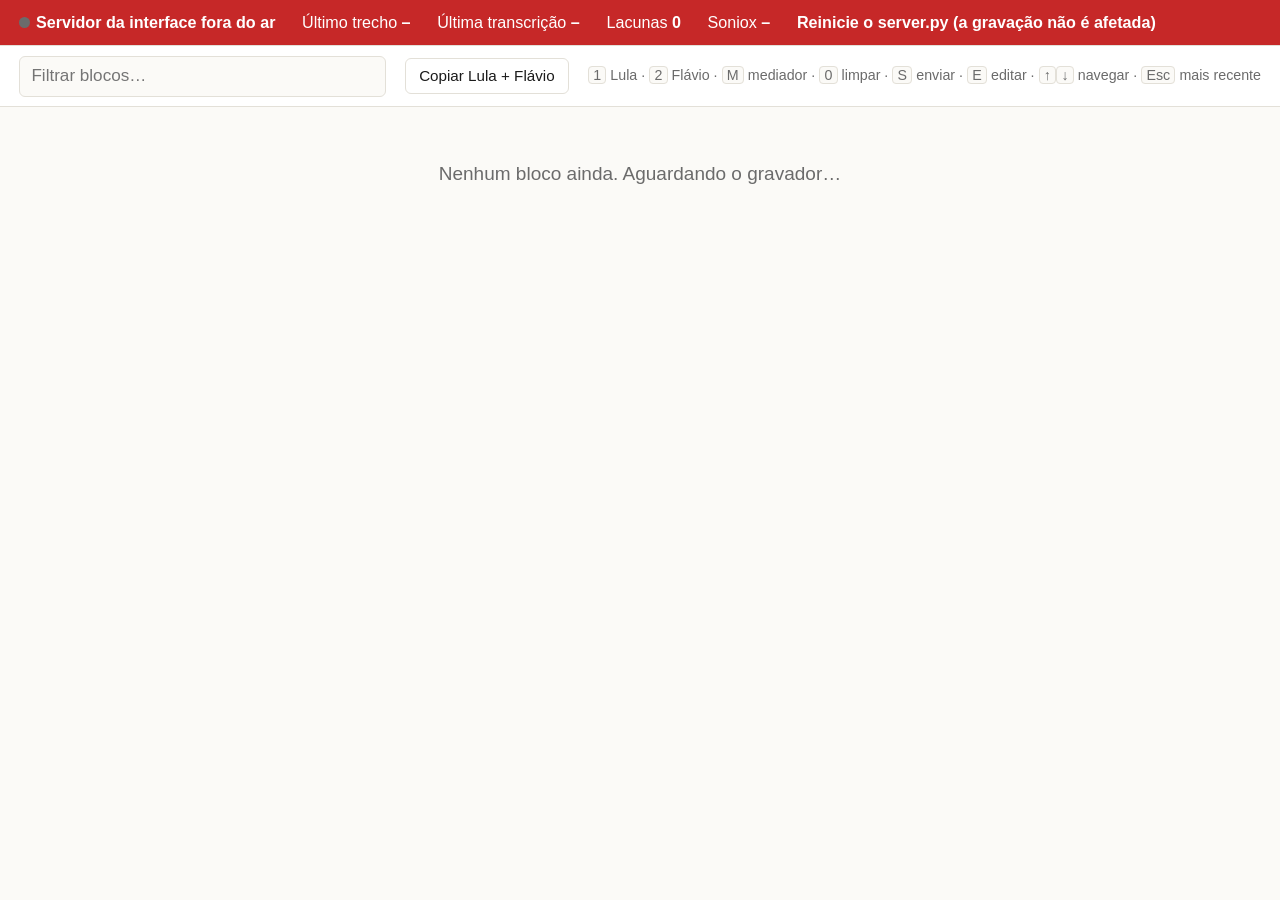
==== static/index.html @ ccc49f47 "feat: live debate transcriber with Soniox and Aletheia integration Transcribes a live debate in Braz" ====
<!doctype html>
<html lang="pt-BR">
<head>
<meta charset="utf-8">
<meta name="viewport" content="width=device-width, initial-scale=1">
<title>Transcrição do Debate</title>
<style>
  :root {
    --bg: #fbfaf7;
    --panel: #ffffff;
    --ink: #1b1b1b;
    --muted: #6b6b6b;
    --line: #e3e0d8;
    --hl: #fff1b8;
    --lula: #b3261e;
    --flavio: #1f4fa8;
    --ok: #1d7a3a;
    --alarm: #c62828;
    --target: #8a6d00;
  }
  * { box-sizing: border-box; }
  html { font-size: 19px; }
  body { margin: 0; background: var(--bg); color: var(--ink);
         font-family: -apple-system, BlinkMacSystemFont, "Segoe UI", Helvetica, Arial, sans-serif; line-height: 1.5; }
  header { position: sticky; top: 0; z-index: 2; background: var(--panel); border-bottom: 1px solid var(--line); }
  #status { display: flex; flex-wrap: wrap; gap: .4rem 1.4rem; align-items: center; padding: .55rem 1rem; font-size: .85rem; }
  #status .item b { font-variant-numeric: tabular-nums; }
  #status .dot { display: inline-block; width: .7em; height: .7em; border-radius: 50%; background: var(--muted); margin-right: .35em; }
  #status.rec .dot { background: var(--ok); }
  #status .bad { color: var(--alarm); font-weight: 600; }
  #status.alarm { background: var(--alarm); color: #fff; }
  #status.alarm .bad { color: #fff; }
  #alarmMsg { font-weight: 700; display: none; }
  #status.alarm #alarmMsg { display: inline; }
  #toolbar { display: flex; flex-wrap: wrap; gap: .5rem 1rem; align-items: center; padding: .5rem 1rem; border-top: 1px solid var(--line); }
  #search { flex: 1 1 14rem; font: inherit; font-size: .9rem; padding: .35rem .6rem; border: 1px solid var(--line); border-radius: 6px; background: var(--bg); color: var(--ink); }
  button { font: inherit; font-size: .8rem; padding: .3rem .7rem; border: 1px solid var(--line); border-radius: 6px; background: var(--panel); color: var(--ink); cursor: pointer; }
  button:hover { border-color: var(--muted); }
  .keys { font-size: .75rem; color: var(--muted); }
  kbd { font: inherit; border: 1px solid var(--line); border-radius: 4px; padding: 0 .3em; background: var(--bg); }
  main { max-width: 60rem; margin: 0 auto; padding: .8rem 1rem 6rem; }
  .empty { color: var(--muted); padding: 2rem 0; text-align: center; }
  .block { background: var(--panel); border: 1px solid var(--line); border-left: 4px solid var(--line);
           border-radius: 6px; padding: .5rem .8rem .6rem; margin-bottom: .5rem; cursor: pointer; }
  .block.l1 { border-left-color: var(--lula); }
  .block.l2 { border-left-color: var(--flavio); }
  .block.lM { opacity: .45; }
  .block.target { outline: 2px solid var(--target); outline-offset: 1px; }
  .meta { display: flex; align-items: center; gap: .7rem; font-size: .78rem; color: var(--muted); }
  .time { font-variant-numeric: tabular-nums; font-weight: 600; color: var(--ink); }
  .spk { font-weight: 700; }
  .l1 .spk { color: var(--lula); }
  .l2 .spk { color: var(--flavio); }
  .meta button { padding: .1rem .55rem; font-size: .72rem; }
  .meta button:first-of-type { margin-left: auto; }
  .text { font-size: 1.05rem; margin-top: .15rem; overflow-wrap: anywhere; }
  .text mark { background: var(--hl); color: inherit; border-radius: 3px; padding: 0 .1em; }
  .silent .text { color: var(--muted); font-style: italic; }
  .failed { border-color: var(--alarm); background: #fff5f4; }
  .failed .text { color: var(--alarm); font-size: .9rem; }
  .hint { font-size: .7rem; font-weight: 600; border: 1px solid var(--line); border-radius: 4px; padding: 0 .35em; color: var(--muted); }
  .block.suggest-1 { border-left: 4px dashed var(--lula); }
  .block.suggest-2 { border-left: 4px dashed var(--flavio); }
  .block.suggest-M { border-left: 4px dashed var(--muted); }
  .sugg { font-size: .72rem; font-style: italic; }
  .live .text { color: #444; }
  .live .time::after { content: " ● ao vivo"; font-weight: 400; color: var(--ok); }
  .send { font-size: .7rem; font-weight: 600; border-radius: 4px; padding: 0 .4em; }
  .send-waiting, .send-queued, .send-error, .send-auth { background: #fff4d6; color: #7a5a00; }
  .send-sent, .send-skipped { background: #e3f4e8; color: var(--ok); }
  .send-failed { background: #fde2e0; color: var(--alarm); }
  .edited-tag { font-size: .7rem; font-style: italic; color: var(--muted); }
  .editor textarea { width: 100%; min-height: 4.5em; font: inherit; font-size: 1.05rem; line-height: 1.5;
                     padding: .35rem .5rem; border: 2px solid var(--target); border-radius: 6px; resize: vertical; }
  .editor .row { display: flex; flex-wrap: wrap; gap: .4rem; margin-top: .35rem; align-items: center; }
  .editor .row .tip { font-size: .72rem; color: var(--muted); margin-left: auto; }
  .editor .save { background: var(--ink); color: #fff; border-color: var(--ink); }
  .err { font-size: .75rem; color: var(--muted); margin-top: .2rem; overflow-wrap: anywhere; }
  #jump { position: fixed; bottom: 1.2rem; left: 50%; transform: translateX(-50%); display: none;
          font-size: .9rem; padding: .5rem 1.1rem; background: var(--ink); color: #fff; border: 0; border-radius: 999px;
          box-shadow: 0 2px 8px rgba(0,0,0,.25); }
  #toast { position: fixed; top: .6rem; right: .8rem; z-index: 3; background: var(--ink); color: #fff; padding: .35rem .8rem;
           border-radius: 6px; font-size: .8rem; opacity: 0; transition: opacity .2s; pointer-events: none; }
  #toast.show { opacity: 1; }
</style>
</head>
<body>
<header>
  <div id="status">
    <span class="item"><span class="dot"></span><b id="rec">conectando…</b></span>
    <span class="item">Último trecho <b id="lastChunk">–</b></span>
    <span class="item">Última transcrição <b id="lastOk">–</b></span>
    <span class="item">Lacunas <b id="failed">0</b></span>
    <span class="item">Soniox <b id="ws">–</b></span>
    <span class="item" id="platItem" hidden>Plataforma <b id="plat">–</b></span>
    <span id="alarmMsg"></span>
  </div>
  <div id="toolbar">
    <input id="search" type="search" placeholder="Filtrar blocos…" autocomplete="off">
    <button id="copyAll">Copiar Lula + Flávio</button>
    <span class="keys"><kbd>1</kbd> Lula · <kbd>2</kbd> Flávio · <kbd>M</kbd> mediador · <kbd>0</kbd> limpar · <kbd>S</kbd> enviar · <kbd>E</kbd> editar ·
      <kbd>↑</kbd><kbd>↓</kbd> navegar · <kbd>Esc</kbd> mais recente</span>
  </div>
</header>
<main id="blocks"><div class="empty" id="empty">Nenhum bloco ainda. Aguardando o gravador…</div></main>
<button id="jump">Ir para o mais recente ↓</button>

<div id="toast"></div>

<script>
"use strict";
const NAMES = { "1": "Lula", "2": "Flávio", "M": "Mediador" };
const POLL_MS = 2000;
const STALE_SECONDS = 60;

const $ = (sel) => document.querySelector(sel);
const container = $("#blocks");
const rendered = new Map();   // id -> { el, sig }
let blocks = [];
let labels = {};
let platform = null;
let sendByBlock = new Map();  // block id -> outbox item covering it
let editingId = null;         // block open in the text editor
const SEND_TEXT = { waiting: "envia quando finalizar", queued: "na fila", error: "tentando de novo", auth: "precisa de login", sent: "enviado", skipped: "já estava lá", failed: "falha no envio" };
const WS_TEXT = { starting: "iniciando", connecting: "conectando", connected: "conectado", reconnecting: "reconectando",
  rotating: "renovando sessão", finishing: "finalizando", closed: "encerrado" };
let selectedId = null;        // null = keyboard acts on the latest visible block
let follow = true;            // auto-scroll while the operator is at the bottom
let unseen = 0;

// --- highlighting -----------------------------------------------------------
const MONTHS = "janeiro|fevereiro|março|abril|maio|junho|julho|agosto|setembro|outubro|novembro|dezembro";
const SCALE = "(?:milhões|milhão|mil|bilhões|bilhão|trilhões|trilhão)(?!\\p{L})";
const NUM = "\\d+(?:[.,]\\d+)*";
const HL_RE = new RegExp([
  `\\d{1,2}º?\\s+de\\s+(?:${MONTHS})(?:\\s+de\\s+\\d{4})?`,   // 1º de janeiro de 2023
  `\\d{1,2}/\\d{1,2}(?:/\\d{2,4})?`,                           // 15/08/2026
  `R\\$\\s?${NUM}(?:\\s+(?:${SCALE}))?`,                       // R$ 50 bilhões
  `${NUM}\\s?(?:%|por\\s+cento)`,                              // 8,1%
  `\\p{L}+\\s+por\\s+cento`,                                   // quarenta por cento
  `${NUM}(?:\\s+(?:${SCALE}))?`,                               // 2022, 2 milhões
].join("|"), "giu");

function highlighted(text) {
  const frag = document.createDocumentFragment();
  let last = 0;
  for (const m of text.matchAll(HL_RE)) {
    if (m.index > last) frag.append(text.slice(last, m.index));
    const mark = document.createElement("mark");
    mark.textContent = m[0];
    frag.append(mark);
    last = m.index + m[0].length;
  }
  if (last < text.length) frag.append(text.slice(last));
  return frag;
}

// --- helpers ------------------------------------------------------------------
const hms = (iso) => (iso ? iso.slice(11, 19) : "–");
const fold = (s) => s.normalize("NFD").replace(/\p{M}/gu, "").toLowerCase();

function toast(msg) {
  const t = $("#toast");
  t.textContent = msg;
  t.classList.add("show");
  clearTimeout(toast.timer);
  toast.timer = setTimeout(() => t.classList.remove("show"), 1500);
}

async function copyText(text) {
  try {
    await navigator.clipboard.writeText(text);
  } catch {
    const ta = document.createElement("textarea");
    ta.value = text;
    document.body.append(ta);
    ta.select();
    document.execCommand("copy");
    ta.remove();
  }
}

function lineFor(b) {
  const name = NAMES[labels[b.id]];
  return `[${hms(b.start)}] ${name ? name + ": " : ""}${b.text}`;
}

function atBottom() {
  return window.innerHeight + window.scrollY >= document.documentElement.scrollHeight - 60;
}

function scrollToLatest() {
  window.scrollTo(0, document.documentElement.scrollHeight);
  follow = true;
  unseen = 0;
  updateJump();
}

function updateJump() {
  const btn = $("#jump");
  btn.style.display = follow ? "none" : "block";
  btn.textContent = unseen ? `Ir para o mais recente (${unseen} novos) ↓` : "Ir para o mais recente ↓";
}

// --- rendering ----------------------------------------------------------------
function buildBlock(b, label, suggestion) {
  const el = document.createElement("div");
  el.className = `block ${b.status}` + (label ? ` l${label}` : "") + (b.final === false ? " live" : "");
  if (suggestion) el.classList.add(`suggest-${suggestion}`);
  el.dataset.id = b.id;

  const meta = document.createElement("div");
  meta.className = "meta";
  const time = document.createElement("span");
  time.className = "time";
  time.textContent = hms(b.start);
  const spk = document.createElement("span");
  spk.className = "spk";
  spk.textContent = NAMES[label] || "";
  meta.append(time, spk);
  if (b.speaker_hint) {
    // Soniox diarization: a hint only, never written to labels.json.
    const hint = document.createElement("span");
    hint.className = "hint";
    hint.textContent = `S${b.speaker_hint}`;
    meta.append(hint);
    if (suggestion) {
      const sugg = document.createElement("span");
      sugg.className = "sugg";
      sugg.textContent = `→ ${NAMES[suggestion]}?`;
      meta.append(sugg);
    }
  }

  const text = document.createElement("div");
  text.className = "text";
  if (b.status === "failed" && b.id.startsWith("gap-")) {
    text.textContent = b.error;
    el.append(meta, text);
    return el;
  }
  if (!b.text) {
    el.classList.add("silent");
    text.textContent = "(sem fala)";
  } else if (b.id === editingId) {
    el.append(meta, buildEditor(b));
    return el;
  } else {
    text.append(highlighted(b.text));
    if (b.edited) {
      const tag = document.createElement("span");
      tag.className = "edited-tag";
      tag.textContent = "editado";
      tag.title = `Transcrito: ${b.original_text}`;
      meta.append(tag);
    }
    const sent = sendByBlock.get(b.id);
    if (sent) {
      const badge = document.createElement("span");
      badge.className = `send send-${sent.status}`;
      badge.textContent = SEND_TEXT[sent.status] || sent.status;
      if (sent.error) badge.title = sent.error;
      meta.append(badge);
    }
    if (b.final !== false) {
      const edit = document.createElement("button");
      edit.textContent = "Editar";
      edit.title = "Editar o texto ou mover parte dele para o bloco seguinte/anterior (tecla E)";
      edit.addEventListener("click", (ev) => { ev.stopPropagation(); openEditor(b.id); });
      meta.append(edit);
    }
    if (platform?.configured && (label === "1" || label === "2") && !alreadySent(b, label)) {
      const send = document.createElement("button");
      send.textContent = sent ? "Reenviar" : "Enviar";
      send.title = "Enviar este bloco para a plataforma (tecla S)";
      send.addEventListener("click", (ev) => { ev.stopPropagation(); sendBlock(b.id); });
      meta.append(send);
    }
    const copy = document.createElement("button");
    copy.className = "copy";
    copy.textContent = "Copiar";
    copy.addEventListener("click", (ev) => {
      ev.stopPropagation();
      copyText(lineFor(b)).then(() => toast("Bloco copiado"));
    });
    meta.append(copy);
  }
  el.append(meta, text);
  return el;
}

function matches(b, q) {
  if (!q) return true;
  return fold(`${b.text || ""} ${NAMES[labels[b.id]] || ""} ${hms(b.start)}`).includes(q);
}

function render() {
  const wasAtBottom = follow;
  const q = fold($("#search").value.trim());
  let added = 0;
  const lastLabelByHint = new Map();  // "session:speaker" -> label of the latest labelled block
  for (const b of blocks) {
    const label = labels[b.id] || "";
    const hintKey = b.speaker_hint ? `${b.id.split("-")[1]}:${b.speaker_hint}` : null;
    let suggestion = "";
    if (hintKey) {
      if (label) lastLabelByHint.set(hintKey, label);
      else suggestion = lastLabelByHint.get(hintKey) || "";
    }
    const sent = sendByBlock.get(b.id);
    const sig = JSON.stringify([b.status, b.text, b.error, label, b.final, b.speaker_hint, suggestion, b.edited, b.id === editingId,
      sent?.status, sent?.error, !!platform?.configured]);
    const cur = rendered.get(b.id);
    if (!cur) {
      const el = buildBlock(b, label, suggestion);
      container.append(el);
      rendered.set(b.id, { el, sig });
      added++;
    } else if (cur.sig !== sig && !(b.id === editingId && cur.el.querySelector(".editor"))) {
      // (a block whose editor is open is left alone, so polling never wipes what is being typed)
      const el = buildBlock(b, label, suggestion);
      cur.el.replaceWith(el);
      rendered.set(b.id, { el, sig });
    }
    // A Soniox block whose only (non-final) text was dropped on a reconnect; its audio was re-sent.
    const superseded = b.final === true && b.status === "ok" && !b.text;
    const el = rendered.get(b.id).el;
    el.hidden = superseded || !matches(b, q);
  }
  $("#empty").style.display = blocks.length ? "none" : "block";
  markTarget();
  if (wasAtBottom) {
    scrollToLatest();
  } else {
    unseen += added;
    updateJump();
  }
}

function visibleIds() {
  return blocks.map((b) => b.id).filter((id) => !rendered.get(id)?.el.hidden);
}

function targetId() {
  if (selectedId && rendered.has(selectedId) && !rendered.get(selectedId).el.hidden) return selectedId;
  const ids = visibleIds();
  return ids[ids.length - 1] || null;
}

function markTarget() {
  const id = targetId();
  for (const [bid, { el }] of rendered) el.classList.toggle("target", bid === id);
}

// --- status bar ---------------------------------------------------------------
function renderStatus(s) {
  const bar = $("#status");
  $("#rec").textContent = s.recording ? "Gravando" : "Sem gravação";
  bar.classList.toggle("rec", s.recording);
  const ago = s.seconds_since_chunk;
  $("#lastChunk").textContent = s.last_chunk_at ? `${hms(s.last_chunk_at)} (há ${ago}s)` : "–";
  $("#lastOk").textContent = hms(s.last_ok_at);
  $("#failed").textContent = s.failed;
  $("#failed").classList.toggle("bad", s.failed > 0);
  $("#ws").textContent = (WS_TEXT[s.ws_state] || s.ws_state || "–") + (s.backlog_s > 1 ? ` (buffer ${s.backlog_s}s)` : "") +
    (s.reconnects ? ` · ${s.reconnects} reconexões` : "");
  const wsOk = ["connected", "rotating", "finishing"].includes(s.ws_state);

  let alarm = "";
  if (!s.recorder_alive) alarm = "GRAVADOR PARADO";
  else if (!s.recording) alarm = "FFMPEG NÃO ESTÁ CAPTURANDO" + (s.last_error ? ` (${s.last_error})` : "");
  else if (!wsOk) alarm = `SONIOX ${String(WS_TEXT[s.ws_state] || s.ws_state).toUpperCase()}` +
    (s.ws_error ? ` (${s.ws_error})` : "") + " — o áudio está guardado e arquivado";
  else if (ago != null && ago > STALE_SECONDS) alarm = `SEM TEXTO NOVO HÁ ${ago}s`;
  $("#alarmMsg").textContent = alarm;
  bar.classList.toggle("alarm", !!alarm);
}

function renderUnreachable() {
  $("#rec").textContent = "Servidor da interface fora do ar";
  $("#alarmMsg").textContent = "Reinicie o server.py (a gravação não é afetada)";
  $("#status").classList.add("alarm");
  $("#status").classList.remove("rec");
}

async function poll() {
  try {
    const res = await fetch("/api/state", { cache: "no-store" });
    if (!res.ok) throw new Error(res.status);
    const data = await res.json();
    blocks = data.blocks;
    labels = data.labels;
    platform = data.platform;
    sendByBlock = new Map();
    for (const item of platform?.items || []) for (const id of item.blockIds) sendByBlock.set(id, item);
    renderPlatform();
    renderStatus(data.status);
    render();
  } catch {
    renderUnreachable();
  } finally {
    setTimeout(poll, POLL_MS);
  }
}

// --- sending to the platform ------------------------------------------------------
function renderPlatform() {
  const show = !!platform && (platform.configured || platform.missing.length < 5);
  $("#platItem").hidden = !show;
  if (!show) return;
  const c = platform.counts || {};
  const waiting = (c.queued || 0) + (c.error || 0) + (c.auth || 0);
  let txt = !platform.configured ? `não configurada (${platform.missing.join(", ")})`
    : !platform.logged_in_as ? "sem login"
    : `${platform.logged_in_as} · enviados ${(c.sent || 0) + (c.skipped || 0)}` + (waiting ? ` · aguardando ${waiting}` : "") +
      (c.failed ? ` · falhas ${c.failed}` : "");
  $("#plat").textContent = txt;
  $("#plat").classList.toggle("bad", !!(c.failed || c.auth || (platform.configured && !platform.logged_in_as)));
  $("#plat").title = platform.last_error || "";
}

// Sends the block as it is (one block = one draft). The platform organises
// drafts into speeches; here the operator only chooses who is speaking.
async function sendBlock(id) {
  const b = blocks.find((x) => x.id === id);
  const label = labels[id];
  if (!b || !(label === "1" || label === "2")) return toast("Rotule o bloco com 1 (Lula) ou 2 (Flávio) antes");
  const prev = sendByBlock.get(id);
  if (alreadySent(b, label)) return toast(`Bloco ${SEND_TEXT[prev.status] || prev.status}`);
  try {
    const res = await fetch("/api/send", {
      method: "POST",
      headers: { "Content-Type": "application/json" },
      body: JSON.stringify({ blockIds: [id] }),
    });
    const data = await res.json();
    if (!res.ok) throw new Error(data.error || res.status);
    sendByBlock.set(id, { status: data.status, label, blockIds: [id], text: data.status === "waiting" ? null : b.text });
    render();
    toast(data.status === "waiting" ? `${NAMES[label]}: envia quando finalizar` :
      prev ? `Reenviado como ${NAMES[label]}` : `Na fila: ${NAMES[label]}`);
    if (selectedId === id) moveSelection(1);
  } catch (e) {
    toast(`Não foi possível enviar: ${e.message}`);
  }
}

// Same speaker and same text already queued or sent (an edit or relabel allows a resend).
function alreadySent(b, label) {
  const prev = sendByBlock.get(b.id);
  return !!prev && prev.label === label && prev.status !== "failed" && (prev.text == null || prev.text === b.text);
}

// --- editing text ---------------------------------------------------------------------
function neighbour(id, delta) {
  const list = blocks.filter((b) => b.status === "ok" && !(b.final === true && !b.text && !b.edited));
  const i = list.findIndex((b) => b.id === id);
  return i < 0 ? null : list[i + delta] || null;
}

function openEditor(id) {
  const b = blocks.find((x) => x.id === id);
  if (!b || b.status !== "ok" || b.final === false) return toast("Espere o bloco finalizar para editar");
  editingId = id;
  selectedId = id;
  render();
  const ta = rendered.get(id)?.el.querySelector("textarea");
  if (ta) { ta.focus(); ta.setSelectionRange(ta.value.length, ta.value.length); }
}

function closeEditor() {
  editingId = null;
  render();
}

async function saveEdits(edits, message) {
  try {
    const res = await fetch("/api/edit", {
      method: "POST",
      headers: { "Content-Type": "application/json" },
      body: JSON.stringify({ edits }),
    });
    const data = await res.json();
    if (!res.ok) throw new Error(data.error || res.status);
    for (const [bid, t] of Object.entries(edits)) {
      const b = blocks.find((x) => x.id === bid);
      if (b) Object.assign(b, t === null ? { text: b.original_text ?? b.text, edited: false } : { text: t, edited: true });
    }
    editingId = null;
    render();
    toast(message);
    return true;
  } catch (e) {
    toast(`Não foi possível salvar: ${e.message}`);
    return false;
  }
}

function buildEditor(b) {
  const box = document.createElement("div");
  box.className = "editor";
  box.addEventListener("click", (ev) => ev.stopPropagation());
  const ta = document.createElement("textarea");
  ta.value = b.text;
  const row = document.createElement("div");
  row.className = "row";
  const btn = (label, fn, cls) => {
    const x = document.createElement("button");
    x.textContent = label;
    if (cls) x.className = cls;
    x.addEventListener("click", (ev) => { ev.stopPropagation(); fn(); });
    row.append(x);
  };
  const join = (a, c) => [a.trim(), c.trim()].filter(Boolean).join(" ");
  btn("Salvar", () => saveEdits({ [b.id]: ta.value }, "Texto salvo"), "save");
  btn("Cancelar", closeEditor);
  btn("Mover do cursor em diante → próximo bloco", () => {
    const next = neighbour(b.id, 1);
    if (!next) return toast("Ainda não há próximo bloco");
    if (next.final === false) return toast("O próximo bloco ainda está ao vivo; espere finalizar");
    const pos = ta.selectionStart;
    saveEdits({ [b.id]: ta.value.slice(0, pos).trim(), [next.id]: join(ta.value.slice(pos), next.text) },
      "Movido para o próximo bloco");
  });
  btn("← Mover até o cursor → bloco anterior", () => {
    const prev = neighbour(b.id, -1);
    if (!prev) return toast("Não há bloco anterior");
    const pos = ta.selectionStart;
    saveEdits({ [b.id]: ta.value.slice(pos).trim(), [prev.id]: join(prev.text, ta.value.slice(0, pos)) },
      "Movido para o bloco anterior");
  });
  if (b.edited) btn("Restaurar original", () => saveEdits({ [b.id]: null }, "Texto original restaurado"));
  const tip = document.createElement("span");
  tip.className = "tip";
  tip.textContent = "Enter salva · Esc cancela · ponha o cursor onde começa a fala do outro";
  row.append(tip);
  ta.addEventListener("keydown", (ev) => {
    if (ev.key === "Enter" && !ev.shiftKey) { ev.preventDefault(); saveEdits({ [b.id]: ta.value }, "Texto salvo"); }
    else if (ev.key === "Escape") { ev.preventDefault(); closeEditor(); }
    ev.stopPropagation();  // typing must not trigger the 1/2/M/S shortcuts
  });
  box.append(ta, row);
  return box;
}

// --- labelling ----------------------------------------------------------------
async function setLabel(id, label) {
  const previous = labels[id];
  if (label) labels[id] = label; else delete labels[id];
  render();
  try {
    const res = await fetch("/api/label", {
      method: "POST",
      headers: { "Content-Type": "application/json" },
      body: JSON.stringify({ id, label }),
    });
    if (!res.ok) throw new Error(res.status);
  } catch {
    if (previous) labels[id] = previous; else delete labels[id];
    render();
    toast("Não foi possível salvar o rótulo");
  }
}

function moveSelection(delta) {
  const ids = visibleIds();
  if (!ids.length) return;
  const cur = ids.indexOf(targetId());
  const next = Math.max(0, Math.min(ids.length - 1, cur + delta));
  // Moving past the newest block goes back to "follow latest" mode.
  selectedId = delta > 0 && cur === ids.length - 1 ? null : ids[next];
  markTarget();
  const id = targetId();
  if (id) rendered.get(id).el.scrollIntoView({ block: "nearest" });
}

document.addEventListener("keydown", (ev) => {
  if (ev.target === $("#search")) {
    if (ev.key === "Escape") { ev.target.value = ""; ev.target.blur(); render(); }
    return;
  }
  if (ev.metaKey || ev.ctrlKey || ev.altKey) return;
  const key = ev.key.toUpperCase();
  const id = targetId();
  if (key === "1" || key === "2" || key === "M") {
    if (id) setLabel(id, key);
  } else if (key === "0" || key === "BACKSPACE" || key === "DELETE") {
    if (id) setLabel(id, "");
  } else if (key === "E") {
    if (id) openEditor(id);
  } else if (key === "S") {
    if (!platform?.configured) toast("Plataforma não configurada");
    else if (id) sendBlock(id);
  } else if (key === "ARROWUP" || key === "K") {
    moveSelection(-1);
  } else if (key === "ARROWDOWN" || key === "J") {
    moveSelection(1);
  } else if (key === "ESCAPE") {
    selectedId = null;
    markTarget();
    scrollToLatest();
  } else if (key === "/") {
    $("#search").focus();
  } else {
    return;
  }
  ev.preventDefault();
});

container.addEventListener("dblclick", (ev) => {
  const el = ev.target.closest(".block");
  if (el && !ev.target.closest(".editor")) { window.getSelection()?.removeAllRanges(); openEditor(el.dataset.id); }
});

container.addEventListener("click", (ev) => {
  const el = ev.target.closest(".block");
  if (!el || window.getSelection().toString()) return;
  selectedId = selectedId === el.dataset.id ? null : el.dataset.id;
  markTarget();
});

$("#copyAll").addEventListener("click", () => {
  const lines = blocks
    .filter((b) => b.status === "ok" && b.text && (labels[b.id] === "1" || labels[b.id] === "2"))
    .map(lineFor);
  if (!lines.length) return toast("Nenhum bloco rotulado com 1 ou 2 ainda");
  copyText(lines.join("\n")).then(() => toast(`${lines.length} blocos copiados`));
});

$("#search").addEventListener("input", render);
$("#jump").addEventListener("click", scrollToLatest);
window.addEventListener("scroll", () => {
  follow = atBottom();
  if (follow) unseen = 0;
  updateJump();
}, { passive: true });

poll();
</script>
</body>
</html>
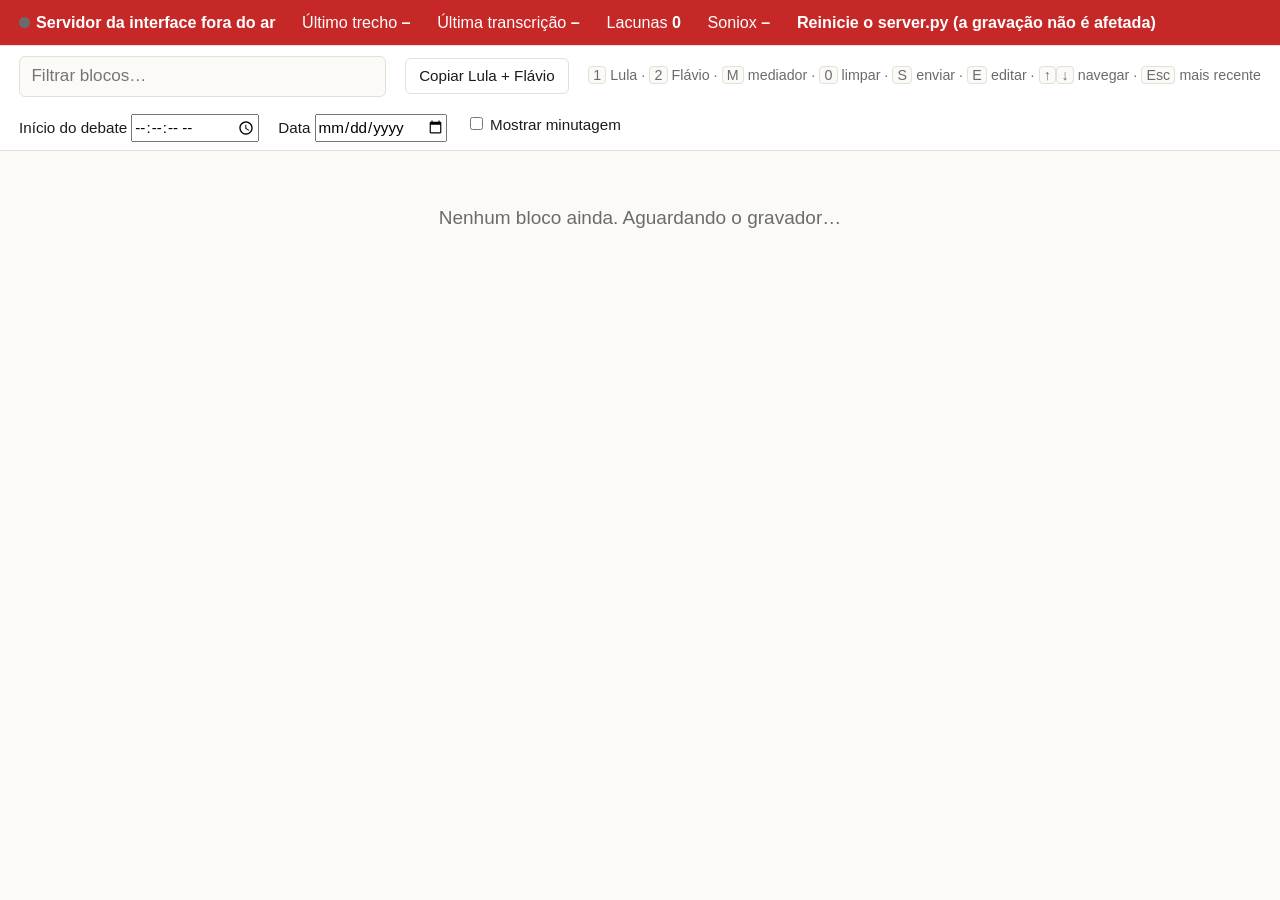
==== commit 91ef53c6: "Add Google Sheets delivery and operator workflow controls - Add a persistent Sheets outbox with deli" ====
--- a/static/index.html
+++ b/static/index.html
@@ -36,6 +36,10 @@
   #search { flex: 1 1 14rem; font: inherit; font-size: .9rem; padding: .35rem .6rem; border: 1px solid var(--line); border-radius: 6px; background: var(--bg); color: var(--ink); }
   button { font: inherit; font-size: .8rem; padding: .3rem .7rem; border: 1px solid var(--line); border-radius: 6px; background: var(--panel); color: var(--ink); cursor: pointer; }
   button:hover { border-color: var(--muted); }
+  button:disabled { opacity: .45; cursor: default; }
+  .meta { flex-wrap: wrap; }
+  #timeControls { display: flex; flex-wrap: wrap; gap: .6rem 1rem; padding: .4rem 1rem; font-size: .8rem; }
+  #timeControls input { font: inherit; }
   .keys { font-size: .75rem; color: var(--muted); }
   kbd { font: inherit; border: 1px solid var(--line); border-radius: 4px; padding: 0 .3em; background: var(--bg); }
   main { max-width: 60rem; margin: 0 auto; padding: .8rem 1rem 6rem; }
@@ -66,7 +70,7 @@
   .live .text { color: #444; }
   .live .time::after { content: " ● ao vivo"; font-weight: 400; color: var(--ok); }
   .send { font-size: .7rem; font-weight: 600; border-radius: 4px; padding: 0 .4em; }
-  .send-waiting, .send-queued, .send-error, .send-auth { background: #fff4d6; color: #7a5a00; }
+  .send-waiting, .send-queued, .send-sending, .send-verifying, .send-error, .send-auth { background: #fff4d6; color: #7a5a00; }
   .send-sent, .send-skipped { background: #e3f4e8; color: var(--ok); }
   .send-failed { background: #fde2e0; color: var(--alarm); }
   .edited-tag { font-size: .7rem; font-style: italic; color: var(--muted); }
@@ -92,7 +96,7 @@
     <span class="item">Última transcrição <b id="lastOk">–</b></span>
     <span class="item">Lacunas <b id="failed">0</b></span>
     <span class="item">Soniox <b id="ws">–</b></span>
-    <span class="item" id="platItem" hidden>Plataforma <b id="plat">–</b></span>
+    <span class="item" id="platItem" hidden><span id="destination">Plataforma</span> <b id="plat">–</b></span>
     <span id="alarmMsg"></span>
   </div>
   <div id="toolbar">
@@ -101,6 +105,11 @@
     <span class="keys"><kbd>1</kbd> Lula · <kbd>2</kbd> Flávio · <kbd>M</kbd> mediador · <kbd>0</kbd> limpar · <kbd>S</kbd> enviar · <kbd>E</kbd> editar ·
       <kbd>↑</kbd><kbd>↓</kbd> navegar · <kbd>Esc</kbd> mais recente</span>
   </div>
+  <div id="timeControls">
+    <label>Início do debate <input id="debateStart" type="time" step="1"></label>
+    <label>Data <input id="debateDate" type="date"></label>
+    <label><input id="showMinutage" type="checkbox"> Mostrar minutagem</label>
+  </div>
 </header>
 <main id="blocks"><div class="empty" id="empty">Nenhum bloco ainda. Aguardando o gravador…</div></main>
 <button id="jump">Ir para o mais recente ↓</button>
@@ -117,11 +126,20 @@
 const container = $("#blocks");
 const rendered = new Map();   // id -> { el, sig }
 let blocks = [];
+let settings = {};
+let sessionStart = null;
+let settingsPending = false;
+let stateRevision = 0; // ignore polls started before a send was acknowledged
+let stateRequest = 0;
+let appliedStateRequest = 0;
 let labels = {};
 let platform = null;
 let sendByBlock = new Map();  // block id -> outbox item covering it
+const sendPending = new Set(); // disable immediately, before the POST finishes
+const sendUnconfirmed = new Set(); // POST and subsequent state check both lost
+const labelPending = new Set();
 let editingId = null;         // block open in the text editor
-const SEND_TEXT = { waiting: "envia quando finalizar", queued: "na fila", error: "tentando de novo", auth: "precisa de login", sent: "enviado", skipped: "já estava lá", failed: "falha no envio" };
+const SEND_TEXT = { waiting: "envia quando finalizar", queued: "na fila", sending: "enviando…", verifying: "verificando envio…", error: "tentando de novo", auth: "precisa de login", sent: "enviado", skipped: "já estava lá", failed: "falha no envio" };
 const WS_TEXT = { starting: "iniciando", connecting: "conectando", connected: "conectado", reconnecting: "reconectando",
   rotating: "renovando sessão", finishing: "finalizando", closed: "encerrado" };
 let selectedId = null;        // null = keyboard acts on the latest visible block
@@ -159,6 +177,62 @@
 const hms = (iso) => (iso ? iso.slice(11, 19) : "–");
 const fold = (s) => s.normalize("NFD").replace(/\p{M}/gu, "").toLowerCase();
 
+function blockTime(b) {
+  if (!settings.show_minutage || !settings.debate_start) return hms(b.start);
+  const seconds = Math.round((Date.parse(b.start) - Date.parse(settings.debate_start)) / 1000);
+  const n = Math.abs(seconds);
+  return (seconds < 0 ? "−" : "") + [Math.floor(n / 3600), Math.floor(n / 60) % 60, n % 60]
+    .map(x => String(x).padStart(2, "0")).join(":");
+}
+
+function renderSettings() {
+  if (settingsPending) return;
+  const iso = settings.debate_start || sessionStart || "";
+  if (document.activeElement !== $("#debateDate")) $("#debateDate").value = iso.slice(0, 10);
+  if (document.activeElement !== $("#debateStart")) $("#debateStart").value = settings.debate_start ? hms(iso) : "";
+  $("#showMinutage").checked = !!settings.show_minutage;
+  $("#showMinutage").disabled = !settings.debate_start;
+}
+
+async function saveSettings() {
+  const time = $("#debateStart").value;
+  const date = $("#debateDate").value;
+  if (time && !date) return toast("Informe a data do debate");
+  // Use the recording's timezone, including when the browser is on another machine.
+  const zone = (settings.debate_start || sessionStart || "").match(/(Z|[+-]\d{2}:\d{2})$/)?.[0];
+  const offset = -new Date().getTimezoneOffset();
+  const fallbackZone = (offset >= 0 ? "+" : "-") + [Math.floor(Math.abs(offset) / 60), Math.abs(offset) % 60]
+    .map(x => String(x).padStart(2, "0")).join(":");
+  const next = { debate_start: time ? `${date}T${time.length === 5 ? time + ":00" : time}${zone || fallbackZone}` : "",
+    show_minutage: !!time && $("#showMinutage").checked };
+  settingsPending = true;
+  try {
+    await postAction("settings", next);
+    settings = next;
+    render();
+  } catch (e) { toast(`Não foi possível salvar: ${e.message}`); }
+  finally { settingsPending = false; renderSettings(); }
+}
+
+async function postAction(action, body) {
+  const res = await fetch(`/api/${action}`, {method: "POST", headers: {"Content-Type": "application/json"}, body: JSON.stringify(body)});
+  const data = await res.json();
+  if (!res.ok) throw new Error(data.error || res.status);
+  return data;
+}
+
+async function changeMerge(b, undo = false) {
+  if (isLocked(b.id) || (!undo && isLocked(neighbour(b.id, 1)?.id))) return toast("Bloco em envio ou enviado à planilha");
+  if (editingId) return toast("Salve ou cancele a edição antes de combinar");
+  if (undo && b.merged_edited && !confirm("Descombinar descartará as edições feitas no texto combinado. Os blocos e suas correções anteriores serão recuperados. Continuar?")) return;
+  try {
+    const data = await postAction(undo ? "unmerge" : "merge", {id: b.id, confirmed: true});
+    selectedId = data.id;
+    await refreshState();
+    toast(undo ? "Blocos recuperados" : "Blocos combinados");
+  } catch (e) { toast(e.message); }
+}
+
 function toast(msg) {
   const t = $("#toast");
   t.textContent = msg;
@@ -182,7 +256,7 @@
 
 function lineFor(b) {
   const name = NAMES[labels[b.id]];
-  return `[${hms(b.start)}] ${name ? name + ": " : ""}${b.text}`;
+  return `[${blockTime(b)}] ${name ? name + ": " : ""}${b.text}`;
 }
 
 function atBottom() {
@@ -213,11 +287,16 @@
   meta.className = "meta";
   const time = document.createElement("span");
   time.className = "time";
-  time.textContent = hms(b.start);
+  time.textContent = blockTime(b);
   const spk = document.createElement("span");
   spk.className = "spk";
   spk.textContent = NAMES[label] || "";
   meta.append(time, spk);
+  if (b.merged) {
+    const tag = document.createElement("span");
+    tag.textContent = `${b.source_ids.length} blocos combinados`;
+    meta.append(tag);
+  }
   if (b.speaker_hint) {
     // Soniox diarization: a hint only, never written to labels.json.
     const hint = document.createElement("span");
@@ -239,7 +318,7 @@
     el.append(meta, text);
     return el;
   }
-  if (!b.text) {
+  if (!b.text && !b.edited && !b.merged && b.id !== editingId) {
     el.classList.add("silent");
     text.textContent = "(sem fala)";
   } else if (b.id === editingId) {
@@ -254,25 +333,41 @@
       tag.title = `Transcrito: ${b.original_text}`;
       meta.append(tag);
     }
-    const sent = sendByBlock.get(b.id);
+    const sent = sendPending.has(b.id) ? {status: "sending"} : sendUnconfirmed.has(b.id) ? {status: "verifying"} : sendByBlock.get(b.id);
     if (sent) {
       const badge = document.createElement("span");
       badge.className = `send send-${sent.status}`;
-      badge.textContent = SEND_TEXT[sent.status] || sent.status;
+      badge.textContent = isSheets() && sent.status === "sent" ? "enviado à planilha" : SEND_TEXT[sent.status] || sent.status;
       if (sent.error) badge.title = sent.error;
       meta.append(badge);
     }
     if (b.final !== false) {
       const edit = document.createElement("button");
       edit.textContent = "Editar";
+      edit.disabled = isLocked(b.id);
       edit.title = "Editar o texto ou mover parte dele para o bloco seguinte/anterior (tecla E)";
       edit.addEventListener("click", (ev) => { ev.stopPropagation(); openEditor(b.id); });
       meta.append(edit);
+      const next = neighbour(b.id, 1);
+      const merge = document.createElement("button");
+      merge.textContent = "Combinar ↓";
+      merge.disabled = isLocked(b.id) || isLocked(next?.id) || !next || next.final === false || (label && labels[next.id] && label !== labels[next.id]);
+      merge.title = "Combinar com o próximo bloco finalizado do mesmo falante";
+      merge.addEventListener("click", ev => { ev.stopPropagation(); changeMerge(b); });
+      meta.append(merge);
+      if (b.merged) {
+        const undo = document.createElement("button");
+        undo.textContent = "Descombinar";
+        undo.disabled = isLocked(b.id);
+        undo.addEventListener("click", ev => { ev.stopPropagation(); changeMerge(b, true); });
+        meta.append(undo);
+      }
     }
-    if (platform?.configured && (label === "1" || label === "2") && !alreadySent(b, label)) {
+    if (platform?.configured && (label === "1" || label === "2") && (isSheets() || !alreadySent(b, label))) {
       const send = document.createElement("button");
-      send.textContent = sent ? "Reenviar" : "Enviar";
-      send.title = "Enviar este bloco para a plataforma (tecla S)";
+      send.textContent = sent?.status === "failed" ? "Tentar novamente" : "Enviar";
+      send.disabled = b.final === false || alreadySent(b, label) || labelPending.has(b.id);
+      send.title = isSheets() ? "Enviar este bloco à planilha (tecla S)" : "Enviar este bloco para a plataforma (tecla S)";
       send.addEventListener("click", (ev) => { ev.stopPropagation(); sendBlock(b.id); });
       meta.append(send);
     }
@@ -291,13 +386,16 @@
 
 function matches(b, q) {
   if (!q) return true;
-  return fold(`${b.text || ""} ${NAMES[labels[b.id]] || ""} ${hms(b.start)}`).includes(q);
+  return fold(`${b.text || ""} ${NAMES[labels[b.id]] || ""} ${blockTime(b)}`).includes(q);
 }
 
 function render() {
   const wasAtBottom = follow;
   const q = fold($("#search").value.trim());
   let added = 0;
+  let previousElement = $("#empty");
+  const activeIds = new Set(blocks.map(b => b.id));
+  for (const [id, cur] of rendered) if (!activeIds.has(id)) { cur.el.remove(); rendered.delete(id); }
   const lastLabelByHint = new Map();  // "session:speaker" -> label of the latest labelled block
   for (const b of blocks) {
     const label = labels[b.id] || "";
@@ -309,7 +407,9 @@
     }
     const sent = sendByBlock.get(b.id);
     const sig = JSON.stringify([b.status, b.text, b.error, label, b.final, b.speaker_hint, suggestion, b.edited, b.id === editingId,
-      sent?.status, sent?.error, !!platform?.configured]);
+      sent?.status, sent?.error, !!platform?.configured, platform?.target, settings, b.merged_edited, b.source_ids,
+      isLocked(b.id), sendPending.has(b.id), sendUnconfirmed.has(b.id), labelPending.has(b.id), neighbour(b.id, 1)?.id, neighbour(b.id, 1)?.final,
+      isLocked(neighbour(b.id, 1)?.id), labels[neighbour(b.id, 1)?.id]]);
     const cur = rendered.get(b.id);
     if (!cur) {
       const el = buildBlock(b, label, suggestion);
@@ -323,9 +423,12 @@
       rendered.set(b.id, { el, sig });
     }
     // A Soniox block whose only (non-final) text was dropped on a reconnect; its audio was re-sent.
-    const superseded = b.final === true && b.status === "ok" && !b.text;
+    const superseded = b.final === true && b.status === "ok" && !b.text && !b.edited && !b.merged;
     const el = rendered.get(b.id).el;
     el.hidden = superseded || !matches(b, q);
+    // Move only when ordering changed; moving a focused editor loses focus.
+    if (previousElement.nextElementSibling !== el) previousElement.after(el);
+    previousElement = el;
   }
   $("#empty").style.display = blocks.length ? "none" : "block";
   markTarget();
@@ -383,19 +486,32 @@
   $("#status").classList.remove("rec");
 }
 
-async function poll() {
-  try {
+async function refreshState() {
+    const revision = stateRevision;
+    const request = ++stateRequest;
     const res = await fetch("/api/state", { cache: "no-store" });
     if (!res.ok) throw new Error(res.status);
     const data = await res.json();
+    if (revision !== stateRevision || request < appliedStateRequest) return;
+    appliedStateRequest = request;
     blocks = data.blocks;
     labels = data.labels;
     platform = data.platform;
+    if (!settingsPending) settings = data.settings || {};
+    sessionStart = data.session_start;
+    renderSettings();
     sendByBlock = new Map();
     for (const item of platform?.items || []) for (const id of item.blockIds) sendByBlock.set(id, item);
+    sendUnconfirmed.clear();
+    if (editingId && isLocked(editingId)) editingId = null;
     renderPlatform();
     renderStatus(data.status);
     render();
+}
+
+async function poll() {
+  try {
+    await refreshState();
   } catch {
     renderUnreachable();
   } finally {
@@ -405,10 +521,19 @@
 
 // --- sending to the platform ------------------------------------------------------
 function renderPlatform() {
-  const show = !!platform && (platform.configured || platform.missing.length < 5);
+  const show = !!platform && (isSheets() || platform.configured || platform.missing.length < 5);
   $("#platItem").hidden = !show;
   if (!show) return;
+  $("#destination").textContent = isSheets() ? "Planilha" : "Plataforma";
   const c = platform.counts || {};
+  if (isSheets()) {
+    const pending = (c.queued || 0) + (c.sending || 0) + (c.verifying || 0);
+    $("#plat").textContent = !platform.configured ? `não configurada (${platform.missing.join(", ")})`
+      : `enviados ${c.sent || 0}` + (pending ? ` · aguardando ${pending}` : "") + (c.failed ? ` · falhas ${c.failed}` : "");
+    $("#plat").classList.toggle("bad", !platform.configured || !!(c.failed || c.verifying));
+    $("#plat").title = [...(platform.items || [])].reverse().find(i => i.error)?.error || "";
+    return;
+  }
   const waiting = (c.queued || 0) + (c.error || 0) + (c.auth || 0);
   let txt = !platform.configured ? `não configurada (${platform.missing.join(", ")})`
     : !platform.logged_in_as ? "sem login"
@@ -424,9 +549,13 @@
 async function sendBlock(id) {
   const b = blocks.find((x) => x.id === id);
   const label = labels[id];
+  if (editingId || labelPending.has(id)) return toast("Salve a edição e aguarde o rótulo antes de enviar");
+  if (b?.final === false) return toast("Espere o bloco finalizar para enviar");
   if (!b || !(label === "1" || label === "2")) return toast("Rotule o bloco com 1 (Lula) ou 2 (Flávio) antes");
   const prev = sendByBlock.get(id);
-  if (alreadySent(b, label)) return toast(`Bloco ${SEND_TEXT[prev.status] || prev.status}`);
+  if (alreadySent(b, label)) return toast("Bloco em envio ou já enviado");
+  sendPending.add(id);
+  render();
   try {
     const res = await fetch("/api/send", {
       method: "POST",
@@ -435,30 +564,45 @@
     });
     const data = await res.json();
     if (!res.ok) throw new Error(data.error || res.status);
+    stateRevision++;
     sendByBlock.set(id, { status: data.status, label, blockIds: [id], text: data.status === "waiting" ? null : b.text });
     render();
     toast(data.status === "waiting" ? `${NAMES[label]}: envia quando finalizar` :
       prev ? `Reenviado como ${NAMES[label]}` : `Na fila: ${NAMES[label]}`);
     if (selectedId === id) moveSelection(1);
   } catch (e) {
+    // If the POST response was lost, refresh the durable queue before allowing retry.
+    try { await refreshState(); } catch { sendUnconfirmed.add(id); }
     toast(`Não foi possível enviar: ${e.message}`);
-  }
-}
-
-// Same speaker and same text already queued or sent (an edit or relabel allows a resend).
+  } finally {
+    sendPending.delete(id);
+    render();
+  }
+}
+
+const isSheets = () => platform?.target === "sheets";
+function isLocked(id) {
+  const item = sendByBlock.get(id);
+  return sendPending.has(id) || sendUnconfirmed.has(id) || (isSheets() && !!item && item.status !== "failed");
+}
+
+// Sheets snapshots stay immutable. Platform drafts retain their existing versioning.
 function alreadySent(b, label) {
+  if (isLocked(b.id)) return true;
   const prev = sendByBlock.get(b.id);
   return !!prev && prev.label === label && prev.status !== "failed" && (prev.text == null || prev.text === b.text);
 }
 
 // --- editing text ---------------------------------------------------------------------
 function neighbour(id, delta) {
-  const list = blocks.filter((b) => b.status === "ok" && !(b.final === true && !b.text && !b.edited));
+  const list = blocks.filter((b) => !(b.final === true && b.status === "ok" && !b.text && !b.edited));
   const i = list.findIndex((b) => b.id === id);
-  return i < 0 ? null : list[i + delta] || null;
+  const next = i < 0 ? null : list[i + delta] || null;
+  return next?.status === "ok" ? next : null;
 }
 
 function openEditor(id) {
+  if (isLocked(id)) return toast("Bloco em envio ou enviado à planilha; corrija na planilha após o envio");
   const b = blocks.find((x) => x.id === id);
   if (!b || b.status !== "ok" || b.final === false) return toast("Espere o bloco finalizar para editar");
   editingId = id;
@@ -474,6 +618,7 @@
 }
 
 async function saveEdits(edits, message) {
+  if (Object.keys(edits).some(isLocked)) return toast("Bloco em envio ou enviado à planilha");
   try {
     const res = await fetch("/api/edit", {
       method: "POST",
@@ -482,12 +627,8 @@
     });
     const data = await res.json();
     if (!res.ok) throw new Error(data.error || res.status);
-    for (const [bid, t] of Object.entries(edits)) {
-      const b = blocks.find((x) => x.id === bid);
-      if (b) Object.assign(b, t === null ? { text: b.original_text ?? b.text, edited: false } : { text: t, edited: true });
-    }
     editingId = null;
-    render();
+    await refreshState();
     toast(message);
     return true;
   } catch (e) {
@@ -504,9 +645,10 @@
   ta.value = b.text;
   const row = document.createElement("div");
   row.className = "row";
-  const btn = (label, fn, cls) => {
+  const btn = (label, fn, cls, disabled = false) => {
     const x = document.createElement("button");
     x.textContent = label;
+    x.disabled = disabled;
     if (cls) x.className = cls;
     x.addEventListener("click", (ev) => { ev.stopPropagation(); fn(); });
     row.append(x);
@@ -521,14 +663,14 @@
     const pos = ta.selectionStart;
     saveEdits({ [b.id]: ta.value.slice(0, pos).trim(), [next.id]: join(ta.value.slice(pos), next.text) },
       "Movido para o próximo bloco");
-  });
+  }, "", isLocked(neighbour(b.id, 1)?.id));
   btn("← Mover até o cursor → bloco anterior", () => {
     const prev = neighbour(b.id, -1);
     if (!prev) return toast("Não há bloco anterior");
     const pos = ta.selectionStart;
     saveEdits({ [b.id]: ta.value.slice(pos).trim(), [prev.id]: join(prev.text, ta.value.slice(0, pos)) },
       "Movido para o bloco anterior");
-  });
+  }, "", isLocked(neighbour(b.id, -1)?.id));
   if (b.edited) btn("Restaurar original", () => saveEdits({ [b.id]: null }, "Texto original restaurado"));
   const tip = document.createElement("span");
   tip.className = "tip";
@@ -545,6 +687,9 @@
 
 // --- labelling ----------------------------------------------------------------
 async function setLabel(id, label) {
+  if (isLocked(id)) return toast("Bloco em envio ou enviado à planilha");
+  if (labelPending.has(id)) return;
+  labelPending.add(id);
   const previous = labels[id];
   if (label) labels[id] = label; else delete labels[id];
   render();
@@ -559,6 +704,9 @@
     if (previous) labels[id] = previous; else delete labels[id];
     render();
     toast("Não foi possível salvar o rótulo");
+  } finally {
+    labelPending.delete(id);
+    render();
   }
 }
 
@@ -575,6 +723,7 @@
 }
 
 document.addEventListener("keydown", (ev) => {
+  if (ev.target.closest("#timeControls")) return;
   if (ev.target === $("#search")) {
     if (ev.key === "Escape") { ev.target.value = ""; ev.target.blur(); render(); }
     return;
@@ -589,7 +738,7 @@
   } else if (key === "E") {
     if (id) openEditor(id);
   } else if (key === "S") {
-    if (!platform?.configured) toast("Plataforma não configurada");
+    if (!platform?.configured) toast(isSheets() ? "Planilha não configurada" : "Plataforma não configurada");
     else if (id) sendBlock(id);
   } else if (key === "ARROWUP" || key === "K") {
     moveSelection(-1);
@@ -628,6 +777,7 @@
 });
 
 $("#search").addEventListener("input", render);
+for (const id of ["#debateDate", "#debateStart", "#showMinutage"]) $(id).addEventListener("change", saveSettings);
 $("#jump").addEventListener("click", scrollToLatest);
 window.addEventListener("scroll", () => {
   follow = atBottom();
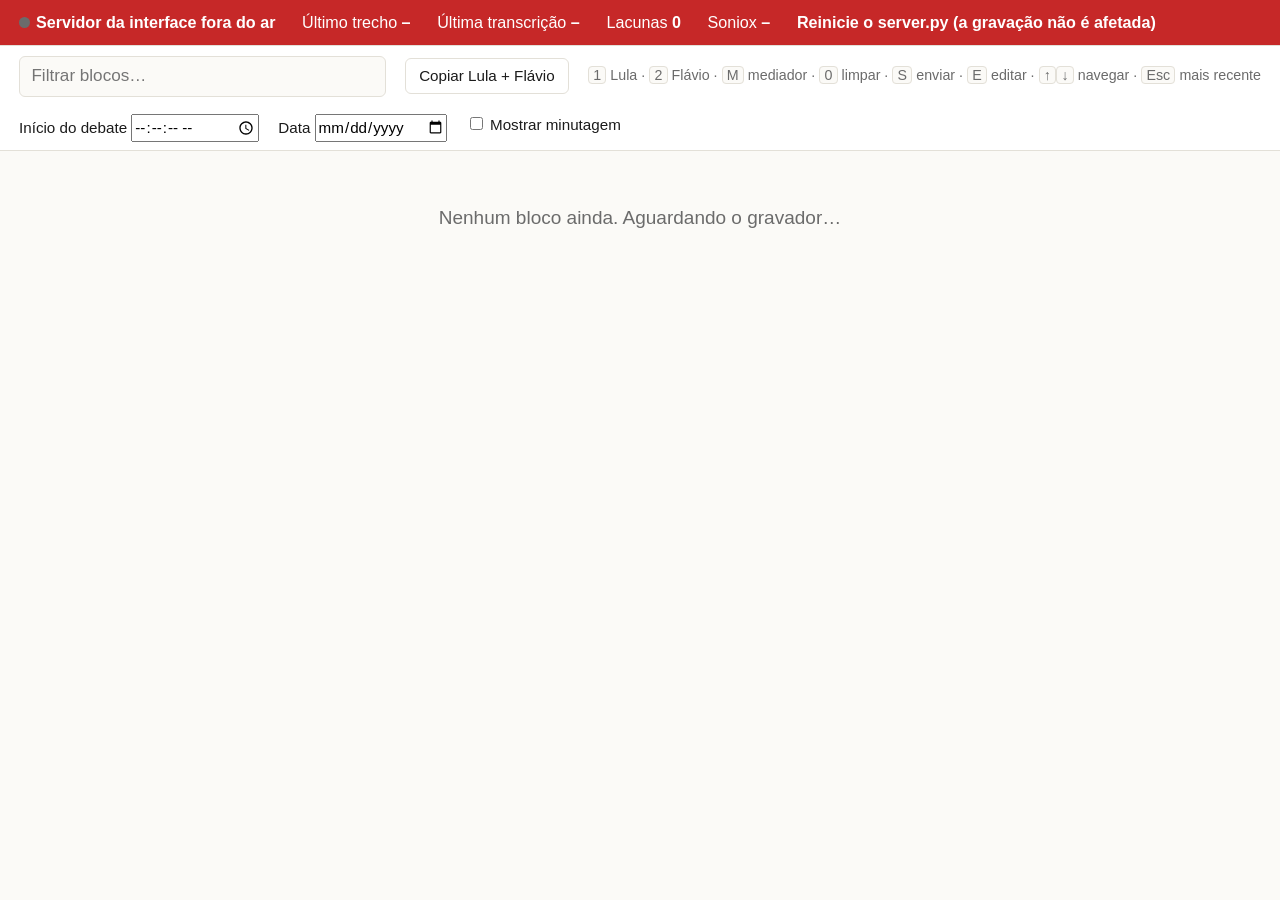
==== commit d6af2e0a: "Show checkability scores in the operator page server.py reads checkability.jsonl incrementally and r" ====
--- a/static/index.html
+++ b/static/index.html
@@ -73,6 +73,11 @@
   .send-waiting, .send-queued, .send-sending, .send-verifying, .send-error, .send-auth { background: #fff4d6; color: #7a5a00; }
   .send-sent, .send-skipped { background: #e3f4e8; color: var(--ok); }
   .send-failed { background: #fde2e0; color: var(--alarm); }
+  .chk { font-size: .7rem; font-weight: 700; border-radius: 4px; padding: 0 .4em; font-variant-numeric: tabular-nums; }
+  .chk-low { border: 1px solid var(--line); color: var(--muted); font-weight: 600; }
+  .chk-mid { background: #fff4d6; color: #7a5a00; }
+  .chk-high { background: var(--ok); color: #fff; }
+  .chk.stale { opacity: .45; }
   .edited-tag { font-size: .7rem; font-style: italic; color: var(--muted); }
   .editor textarea { width: 100%; min-height: 4.5em; font: inherit; font-size: 1.05rem; line-height: 1.5;
                      padding: .35rem .5rem; border: 2px solid var(--target); border-radius: 6px; resize: vertical; }
@@ -97,6 +102,7 @@
     <span class="item">Lacunas <b id="failed">0</b></span>
     <span class="item">Soniox <b id="ws">–</b></span>
     <span class="item" id="platItem" hidden><span id="destination">Plataforma</span> <b id="plat">–</b></span>
+    <span class="item" id="platItem2" hidden><span id="destination2">Plataforma</span> <b id="plat2">–</b></span>
     <span id="alarmMsg"></span>
   </div>
   <div id="toolbar">
@@ -120,6 +126,9 @@
 "use strict";
 const NAMES = { "1": "Lula", "2": "Flávio", "M": "Mediador" };
 const POLL_MS = 2000;
+// Checkability bands, in percent (CHECKABILITY.md); the backend applies no threshold.
+const CHECK_MID = 25;
+const CHECK_HIGH = 60;
 const STALE_SECONDS = 60;
 
 const $ = (sel) => document.querySelector(sel);
@@ -133,7 +142,9 @@
 let stateRequest = 0;
 let appliedStateRequest = 0;
 let labels = {};
+let checkability = {};        // block id -> {percentage, method, model, rubric_version, stale}
 let platform = null;
+let extraDestinations = [];  // destinations that also receive every send; status bar only
 let sendByBlock = new Map();  // block id -> outbox item covering it
 const sendPending = new Set(); // disable immediately, before the POST finishes
 const sendUnconfirmed = new Set(); // POST and subsequent state check both lost
@@ -292,6 +303,8 @@
   spk.className = "spk";
   spk.textContent = NAMES[label] || "";
   meta.append(time, spk);
+  const score = checkability[b.id];
+  if (score) meta.append(checkBadge(score));
   if (b.merged) {
     const tag = document.createElement("span");
     tag.textContent = `${b.source_ids.length} blocos combinados`;
@@ -384,6 +397,21 @@
   return el;
 }
 
+function checkBand(percentage) {
+  return percentage > CHECK_HIGH ? "high" : percentage >= CHECK_MID ? "mid" : "low";
+}
+
+function checkBadge(score) {
+  const badge = document.createElement("span");
+  badge.className = `chk chk-${checkBand(score.percentage)}` + (score.stale ? " stale" : "");
+  badge.textContent = `${Math.round(score.percentage)}%`;
+  const how = { jev_direct: "Jev", max_of_sources: "maior nota entre os blocos combinados", jev_rerun: "Jev, bloco combinado" };
+  badge.title = `Checabilidade ${score.percentage}% (${how[score.method] || score.method}; ${score.model}, rubrica v${score.rubric_version})` +
+    (score.model === "jev-mock" ? " — nota simulada, sem valor real" : "") +
+    (score.stale ? " — texto mudou, aguardando nova nota" : "");
+  return badge;
+}
+
 function matches(b, q) {
   if (!q) return true;
   return fold(`${b.text || ""} ${NAMES[labels[b.id]] || ""} ${blockTime(b)}`).includes(q);
@@ -409,7 +437,7 @@
     const sig = JSON.stringify([b.status, b.text, b.error, label, b.final, b.speaker_hint, suggestion, b.edited, b.id === editingId,
       sent?.status, sent?.error, !!platform?.configured, platform?.target, settings, b.merged_edited, b.source_ids,
       isLocked(b.id), sendPending.has(b.id), sendUnconfirmed.has(b.id), labelPending.has(b.id), neighbour(b.id, 1)?.id, neighbour(b.id, 1)?.final,
-      isLocked(neighbour(b.id, 1)?.id), labels[neighbour(b.id, 1)?.id]]);
+      isLocked(neighbour(b.id, 1)?.id), labels[neighbour(b.id, 1)?.id], checkability[b.id]]);
     const cur = rendered.get(b.id);
     if (!cur) {
       const el = buildBlock(b, label, suggestion);
@@ -496,7 +524,9 @@
     appliedStateRequest = request;
     blocks = data.blocks;
     labels = data.labels;
+    checkability = data.checkability || {};
     platform = data.platform;
+    extraDestinations = data.extra_destinations || [];
     if (!settingsPending) settings = data.settings || {};
     sessionStart = data.session_start;
     renderSettings();
@@ -521,27 +551,35 @@
 
 // --- sending to the platform ------------------------------------------------------
 function renderPlatform() {
-  const show = !!platform && (isSheets() || platform.configured || platform.missing.length < 5);
-  $("#platItem").hidden = !show;
+  renderDestination(platform, "", false);
+  renderDestination(extraDestinations[0], "2", true);
+}
+
+// `always`: an extra destination is shown even when unconfigured, since sends are blocked until it is.
+function renderDestination(dest, suffix, always) {
+  const sheets = dest?.target === "sheets";
+  const show = !!dest && (always || sheets || dest.configured || dest.missing.length < 5);
+  $("#platItem" + suffix).hidden = !show;
   if (!show) return;
-  $("#destination").textContent = isSheets() ? "Planilha" : "Plataforma";
-  const c = platform.counts || {};
-  if (isSheets()) {
+  const value = $("#plat" + suffix);
+  $("#destination" + suffix).textContent = sheets ? "Planilha" : "Plataforma";
+  const c = dest.counts || {};
+  if (sheets) {
     const pending = (c.queued || 0) + (c.sending || 0) + (c.verifying || 0);
-    $("#plat").textContent = !platform.configured ? `não configurada (${platform.missing.join(", ")})`
+    value.textContent = !dest.configured ? `não configurada (${dest.missing.join(", ")})`
       : `enviados ${c.sent || 0}` + (pending ? ` · aguardando ${pending}` : "") + (c.failed ? ` · falhas ${c.failed}` : "");
-    $("#plat").classList.toggle("bad", !platform.configured || !!(c.failed || c.verifying));
-    $("#plat").title = [...(platform.items || [])].reverse().find(i => i.error)?.error || "";
+    value.classList.toggle("bad", !dest.configured || !!(c.failed || c.verifying));
+    value.title = [...(dest.items || [])].reverse().find(i => i.error)?.error || "";
     return;
   }
   const waiting = (c.queued || 0) + (c.error || 0) + (c.auth || 0);
-  let txt = !platform.configured ? `não configurada (${platform.missing.join(", ")})`
-    : !platform.logged_in_as ? "sem login"
-    : `${platform.logged_in_as} · enviados ${(c.sent || 0) + (c.skipped || 0)}` + (waiting ? ` · aguardando ${waiting}` : "") +
+  let txt = !dest.configured ? `não configurada (${dest.missing.join(", ")})`
+    : !dest.logged_in_as ? "sem login"
+    : `${dest.logged_in_as} · enviados ${(c.sent || 0) + (c.skipped || 0)}` + (waiting ? ` · aguardando ${waiting}` : "") +
       (c.failed ? ` · falhas ${c.failed}` : "");
-  $("#plat").textContent = txt;
-  $("#plat").classList.toggle("bad", !!(c.failed || c.auth || (platform.configured && !platform.logged_in_as)));
-  $("#plat").title = platform.last_error || "";
+  value.textContent = txt;
+  value.classList.toggle("bad", (always && !dest.configured) || !!(c.failed || c.auth || (dest.configured && !dest.logged_in_as)));
+  value.title = dest.last_error || "";
 }
 
 // Sends the block as it is (one block = one draft). The platform organises
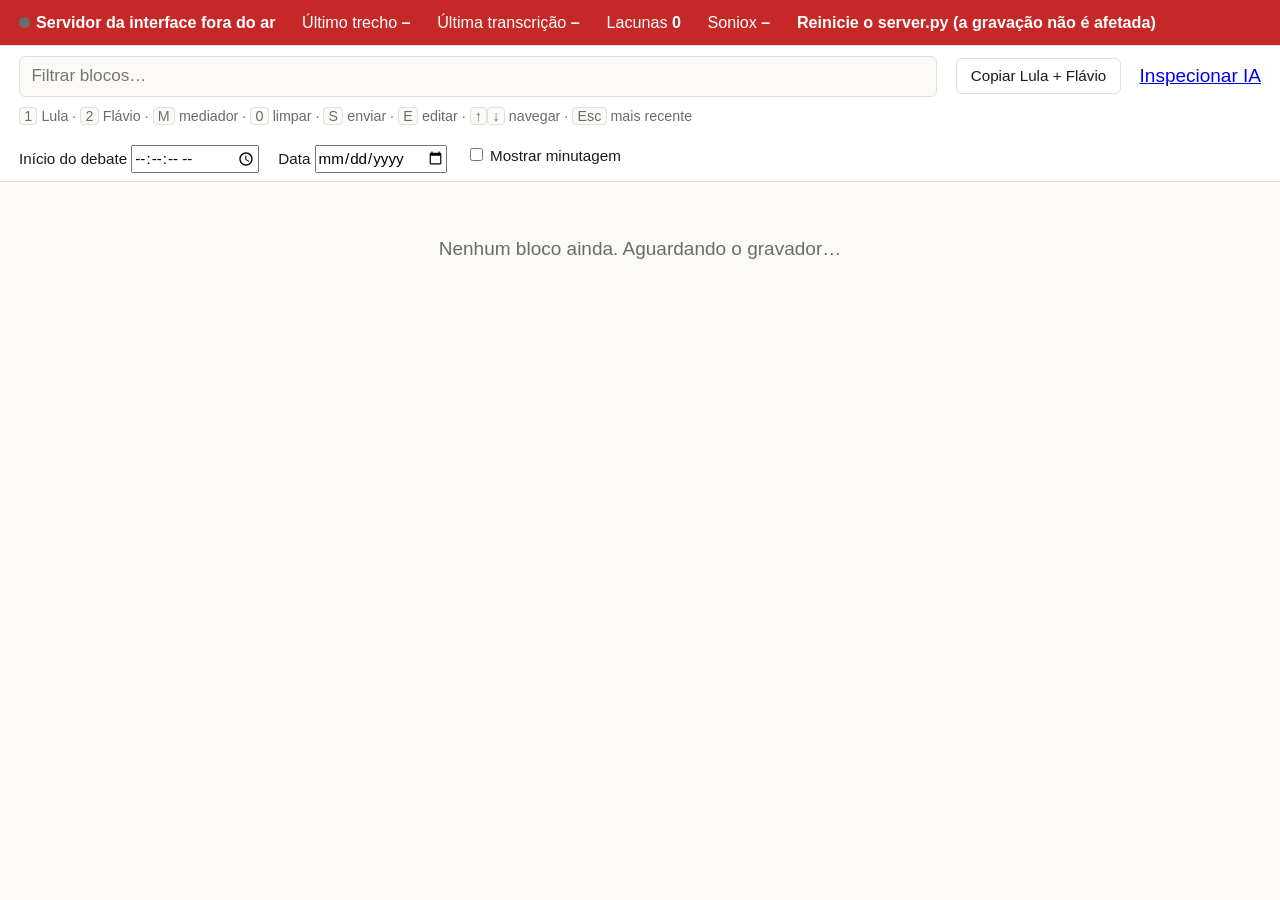
==== commit 6ef19cad: "First draft of agentic flow" ====
--- a/static/index.html
+++ b/static/index.html
@@ -85,6 +85,11 @@
   .editor .row .tip { font-size: .72rem; color: var(--muted); margin-left: auto; }
   .editor .save { background: var(--ink); color: #fff; border-color: var(--ink); }
   .err { font-size: .75rem; color: var(--muted); margin-top: .2rem; overflow-wrap: anywhere; }
+  .ai-results { margin-top: .7rem; padding-top: .5rem; border-top: 1px solid var(--line); font-size: .85rem; cursor: default; overflow-wrap: anywhere; }
+  .ai-results p { margin: .35rem 0; white-space: pre-wrap; }
+  .ai-results article { margin-top: .6rem; padding: .5rem; background: var(--bg); border-radius: 5px; }
+  .ai-results a { display: inline-block; margin: .2rem .8rem .2rem 0; color: var(--flavio); }
+  .ai-results summary { cursor: pointer; }
   #jump { position: fixed; bottom: 1.2rem; left: 50%; transform: translateX(-50%); display: none;
           font-size: .9rem; padding: .5rem 1.1rem; background: var(--ink); color: #fff; border: 0; border-radius: 999px;
           box-shadow: 0 2px 8px rgba(0,0,0,.25); }
@@ -108,6 +113,7 @@
   <div id="toolbar">
     <input id="search" type="search" placeholder="Filtrar blocos…" autocomplete="off">
     <button id="copyAll">Copiar Lula + Flávio</button>
+    <a href="/debug" target="_blank" rel="noopener">Inspecionar IA</a>
     <span class="keys"><kbd>1</kbd> Lula · <kbd>2</kbd> Flávio · <kbd>M</kbd> mediador · <kbd>0</kbd> limpar · <kbd>S</kbd> enviar · <kbd>E</kbd> editar ·
       <kbd>↑</kbd><kbd>↓</kbd> navegar · <kbd>Esc</kbd> mais recente</span>
   </div>
@@ -150,6 +156,8 @@
 const sendUnconfirmed = new Set(); // POST and subsequent state check both lost
 const labelPending = new Set();
 let editingId = null;         // block open in the text editor
+let aiEnabled = false;
+const aiJobs = new Map(); // per-block immutable input snapshots and analysis results
 const SEND_TEXT = { waiting: "envia quando finalizar", queued: "na fila", sending: "enviando…", verifying: "verificando envio…", error: "tentando de novo", auth: "precisa de login", sent: "enviado", skipped: "já estava lá", failed: "falha no envio" };
 const WS_TEXT = { starting: "iniciando", connecting: "conectando", connected: "conectado", reconnecting: "reconectando",
   rotating: "renovando sessão", finishing: "finalizando", closed: "encerrado" };
@@ -392,8 +400,17 @@
       copyText(lineFor(b)).then(() => toast("Bloco copiado"));
     });
     meta.append(copy);
+    if (b.final !== false && b.status === "ok") {
+      const analyze = document.createElement("button");
+      analyze.textContent = aiJobs.get(b.id)?.status === "PROCESSING" ? "Analisando…" : "Analisar com IA";
+      analyze.disabled = !aiEnabled || aiJobs.get(b.id)?.status === "PROCESSING";
+      analyze.title = aiEnabled ? "Buscar evidências para revisão humana" : "Habilite AI_EVIDENCE_ENABLED em .env e reinicie o servidor";
+      analyze.addEventListener("click", ev => { ev.stopPropagation(); analyzeBlock(b.id); });
+      meta.append(analyze);
+    }
   }
   el.append(meta, text);
+  if (aiJobs.has(b.id)) el.append(buildEvidence(b));
   return el;
 }
 
@@ -410,6 +427,116 @@
     (score.model === "jev-mock" ? " — nota simulada, sem valor real" : "") +
     (score.stale ? " — texto mudou, aguardando nova nota" : "");
   return badge;
+}
+
+function aiParagraph(parent, text) {
+  const p = document.createElement("p");
+  p.textContent = text;
+  parent.append(p);
+}
+
+function evidenceLink(parent, url, label) {
+  // Even server-generated URLs receive a browser-side scheme check.
+  if (!/^https?:\/\//i.test(url || "")) return;
+  const a = document.createElement("a");
+  a.href = url; a.target = "_blank"; a.rel = "noopener noreferrer";
+  a.textContent = label;
+  a.addEventListener("click", ev => ev.stopPropagation());
+  parent.append(a);
+}
+
+function buildEvidence(b) {
+  const box = document.createElement("section");
+  box.className = "ai-results";
+  box.setAttribute("aria-live", "polite");
+  const job = aiJobs.get(b.id);
+  aiParagraph(box, "Análise por IA · revisão humana obrigatória");
+  if (job.job_id) {
+    const inspect = document.createElement("a");
+    inspect.href = `/debug?run=${encodeURIComponent(job.job_id)}`;
+    inspect.textContent = "Inspecionar análise";
+    inspect.target = "_blank"; inspect.rel = "noopener noreferrer";
+    inspect.addEventListener("click", ev => ev.stopPropagation());
+    box.append(inspect);
+  }
+  if (job.status === "PROCESSING") {
+    aiParagraph(box, "Extraindo afirmações e consultando a base…");
+    return box;
+  }
+  if (job.inputText !== b.text || job.inputSpeaker !== (NAMES[labels[b.id]] || "")) {
+    aiParagraph(box, "O bloco ou o falante mudou após esta análise. Analise novamente para atualizar.");
+  }
+  if (job.error) aiParagraph(box, job.error);
+  const result = job.result;
+  if (!result) return box;
+  const refresh = document.createElement("button");
+  refresh.textContent = "Atualizar base e reanalisar";
+  refresh.addEventListener("click", ev => { ev.stopPropagation(); analyzeBlock(b.id, true); });
+  box.append(refresh);
+  aiParagraph(box, `${result.provider} · ${result.model} · ${result.analyzed_at}`);
+  for (const error of result.errors) aiParagraph(box, error);
+  if (!result.claims.length && result.status === "COMPLETED") aiParagraph(box, "Nenhuma afirmação factual verificável identificada.");
+  const statuses = {MATCH_FOUND: "Registro aplicável encontrado", NO_MATCH: "Sem correspondência na base", REVIEW_REQUIRED: "Revisão necessária", SEARCH_ERROR: "Erro na busca"};
+  const relevance = {DIRECT_MATCH: "Correspondência direta", PARTIAL_MATCH: "Correspondência parcial", BACKGROUND_ONLY: "Contexto", NOT_RELEVANT: "Não relevante"};
+  for (const claim of result.claims) {
+    const article = document.createElement("article");
+    aiParagraph(article, `“${claim.quote}”`);
+    aiParagraph(article, claim.normalized_claim);
+    aiParagraph(article, `${statuses[claim.retrieval_status]} · Sugestão: ${claim.suggested_verdict || "sem veredicto"}`);
+    aiParagraph(article, claim.explanation);
+    aiParagraph(article, `Equipe sugerida: ${claim.assigned_team || (claim.team_candidates.length ? "ambígua: " + claim.team_candidates.join(", ") : "a definir")}`);
+    for (const error of claim.errors) aiParagraph(article, error);
+    for (const e of claim.evidence) {
+      const details = document.createElement("details");
+      const summary = document.createElement("summary");
+      summary.textContent = `${e.record_id} · ${e.sheet_name} · ${relevance[e.relevance]}`;
+      details.append(summary);
+      aiParagraph(details, `${e.record_type} · Equipe no registro: ${e.team || "—"}`);
+      aiParagraph(details, `Etiqueta existente (sem conversão automática): ${e.existing_label || "—"}`);
+      aiParagraph(details, e.summary);
+      if (e.basis_quote) aiParagraph(details, `Trecho usado pela IA (confira no registro): ${e.basis_quote}`);
+      if (e.context_compatible !== undefined && e.context_compatible !== null) aiParagraph(details, `Contexto compatível segundo a IA: ${e.context_compatible ? "sim" : "não"}`);
+      aiParagraph(details, `Dados consultados: ${e.retrieved_at}${e.cache_status === "STALE" ? " · CACHE DESATUALIZADO" : ""}`);
+      // Row links are always visible; documents remain distinct from the spreadsheet.
+      evidenceLink(article, e.spreadsheet_row_url, `${e.record_id} · Abrir linha original`);
+      for (const [index, url] of e.source_urls.entries()) evidenceLink(details, url, `Abrir fonte documental ${index + 1}`);
+      for (const [key, value] of Object.entries(e.fields)) if (value) aiParagraph(details, `${key}: ${value}`);
+      article.append(details);
+    }
+    box.append(article);
+  }
+  return box;
+}
+
+async function analyzeBlock(id, refresh = false) {
+  const b = blocks.find(x => x.id === id);
+  if (!aiEnabled || !b || b.final === false || aiJobs.get(id)?.status === "PROCESSING") return;
+  const job = {status: "PROCESSING", inputText: b.text, inputSpeaker: NAMES[labels[id]] || ""};
+  aiJobs.set(id, job);
+  render();
+  try {
+    const submitted = await postAction("ai-evidence", {id, refresh});
+    job.job_id = submitted.job_id;
+  } catch (error) {
+    job.status = "ERROR"; job.error = error.message;
+    render(); return;
+  }
+  let failures = 0;
+  while (job.status === "PROCESSING") {
+    await new Promise(resolve => setTimeout(resolve, 1000));
+    try {
+      const response = await fetch(`/api/ai-evidence/${job.job_id}`, {cache: "no-store"});
+      if (!response.ok) throw new Error("Não foi possível consultar a análise.");
+      const snapshot = await response.json();
+      Object.assign(job, snapshot);
+      job.inputText = snapshot.input.transcription;
+      job.inputSpeaker = snapshot.input.speaker;
+      failures = 0;
+    } catch (error) {
+      if (++failures >= 5) { job.status = "ERROR"; job.error = `${error.message} Tente novamente.`; }
+    }
+  }
+  render();
 }
 
 function matches(b, q) {
@@ -437,7 +564,7 @@
     const sig = JSON.stringify([b.status, b.text, b.error, label, b.final, b.speaker_hint, suggestion, b.edited, b.id === editingId,
       sent?.status, sent?.error, !!platform?.configured, platform?.target, settings, b.merged_edited, b.source_ids,
       isLocked(b.id), sendPending.has(b.id), sendUnconfirmed.has(b.id), labelPending.has(b.id), neighbour(b.id, 1)?.id, neighbour(b.id, 1)?.final,
-      isLocked(neighbour(b.id, 1)?.id), labels[neighbour(b.id, 1)?.id], checkability[b.id]]);
+      isLocked(neighbour(b.id, 1)?.id), labels[neighbour(b.id, 1)?.id], checkability[b.id], aiEnabled, aiJobs.get(b.id)]);
     const cur = rendered.get(b.id);
     if (!cur) {
       const el = buildBlock(b, label, suggestion);
@@ -527,6 +654,7 @@
     checkability = data.checkability || {};
     platform = data.platform;
     extraDestinations = data.extra_destinations || [];
+    aiEnabled = !!data.ai_evidence?.enabled;
     if (!settingsPending) settings = data.settings || {};
     sessionStart = data.session_start;
     renderSettings();
